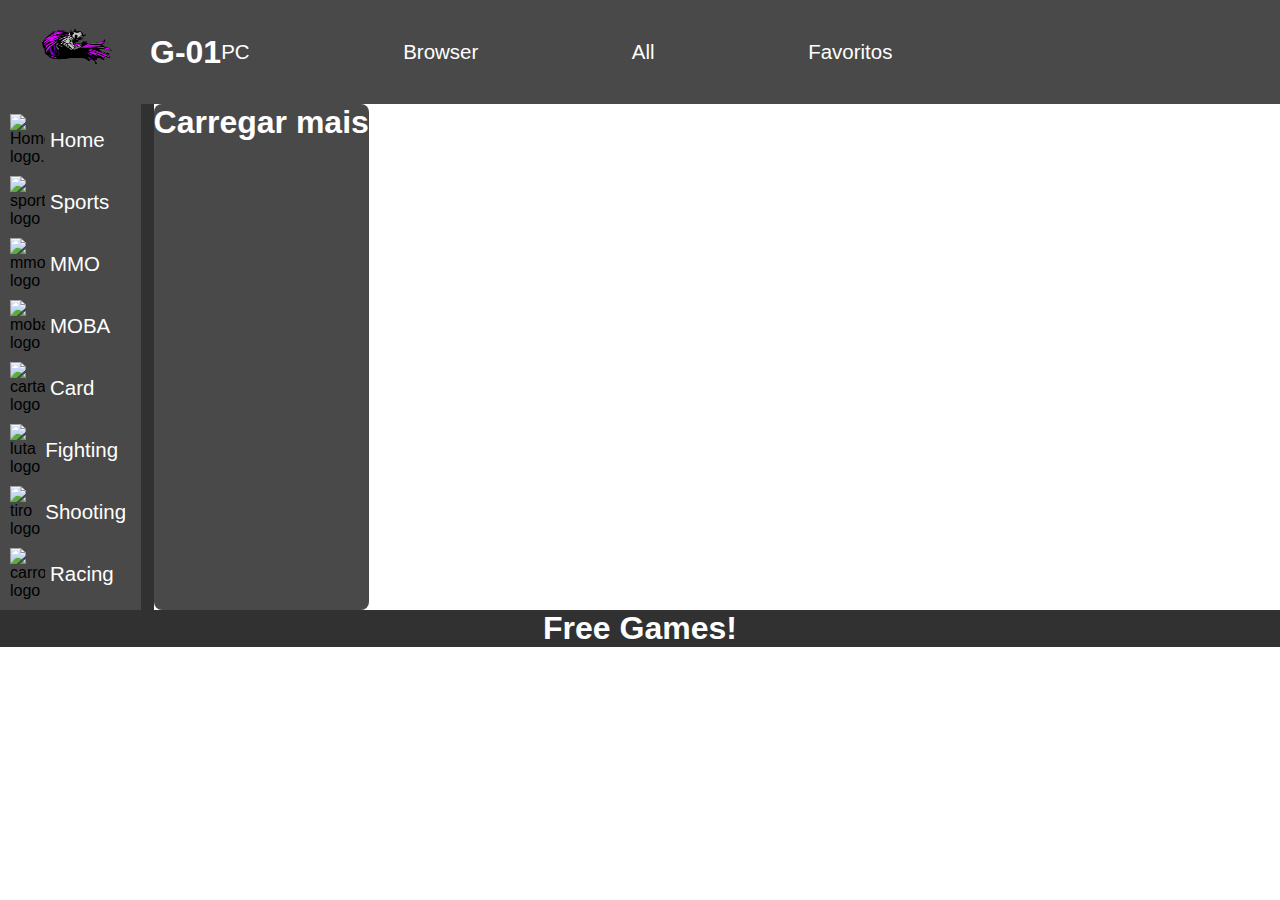
==== teste/index.html @ 998f292c "inicial cores" ====
<!DOCTYPE html>
<html lang="en">
<head>
    <meta charset="UTF-8">
    <meta http-equiv="X-UA-Compatible" content="IE=edge">
    <meta name="viewport" content="width=device-width, initial-scale=1.0">
    <link rel="stylesheet" href="style.css">
    <link rel="preconnect" href="https://fonts.googleapis.com">
    <link rel="preconnect" href="https://fonts.gstatic.com" crossorigin>
    <link href="https://fonts.googleapis.com/css2?family=Poppins&display=swap" rel="stylesheet">
    <title>Group_01 Market</title>
</head>
<body>
    <header>
        <div>
            <img id="logo" src="../ImagensLoja/iconeteste-removebg-preview.png" alt="Icone">
        </div>
        <h1>G-01</h1>
            <p id ="pc-button">PC</p>
            <p id="browser-button">Browser</p>
            <p id="all-button">All</p>
            <p id="fav-button">Favoritos</p>
    </header>
    <main>
        <aside>
        <ul id="categorias">
            <li id="home-button">
                <img src="../ImagensLoja/home.png" alt="Home logo.">
                <p>Home</p>
            </li>
            <li id="sports-button">
                    <img src="../ImagensLoja/sports_1.png" alt="sports logo">
                    <p>Sports</p>
            </li>
            <li id="mmo-button">
                    <img src="../ImagensLoja/espada_1.png" alt="mmo logo">
                    <p>MMO</p>
            </li>
            <li id="moba-button">
                    <img src="../ImagensLoja/moba_1.png" alt="moba logo">
                    <p>MOBA</p>
            </li>
            <li id="card-button">
                    <img src="../ImagensLoja/cartas-de-jogar.png" alt="carta logo">
                    <p>Card</p>
            </li>
            <li id="fighting-button">
                    <img src="../ImagensLoja/luta.png" alt="luta logo">
                    <p>Fighting</p>
            </li>
            <li id="shooting-button">
                    <img src="../ImagensLoja/arma-de-fogo_1.png" alt="tiro logo">
                    <p>Shooting</p>
            </li>
            <li id="racing-button">
                    <img src="../ImagensLoja/carro-esporte.png" alt="carro logo">
                    <p>Racing</p>
            </li>
        </ul>
        </aside>
        <section id="cards">
        </section>
        <h1 id="mais">Carregar mais</h1>
    </main>
    <footer>
        <h1 id="load-button">Free Games!</h1>
    </footer>

    <script src="index.js"></script>
</body>
</html>
---- teste/style.css ----
:root {
    --var-primarycolor: #494949;
    --var-secondarycolor: #313131;
}

* {
    margin: 0;
    padding: 0;
    font-family: sans-serif;
}

header {
    display: flex;
    background-color: var(--var-primarycolor);
    align-items: center;
}

#logo {
    width: 150px;
    height: 100px;
}

main {
    display: flex;
}

aside {
    display: flex;
    background-color: var(--var-primarycolor);
    float: left;
}

aside ul li {
    display: flex;
    align-items: center;
    margin: 10px;
}

a{

    text-decoration: none;
    color: black;

}

#home-button img {
    width: 35px;
    margin-right: 5px;
}


#sports-button img {
    width: 35px;
    margin-right: 5px;
}

#mmo-button img {
    width: 35px;
    margin-right: 5px;
}

#moba-button img {
    width: 35px;
    margin-right: 5px;
}

#flex{

    display: flex;

}
#card-button img {
    width: 35px;
    margin-right: 5px;
}

#fighting-button img {
    width: 35px;
    margin-right: 5px;
}

#shooting-button img {
    width: 35px;
    margin-right: 5px;
}

#racing-button img {
    width: 35px;
    margin-right: 5px;
}

main section {
    background-color: #313131;
    display: grid;
    grid-template-columns: 1fr 1fr;
    gap: 1vw;
}



.tes:first-child {
    width: 30vw;
    color: white;
    background-color:#494949 ;
    grid-column-start: 2;
    grid-column-end: 4;
}

.tes:nth-child(2), .tes:nth-child(3) {
    background-color: #494949;
    padding: 1.5vw;
    border-radius: 8px;
}

.tes {
    background-color: yellow;
}

footer {
    display: flex;
    justify-content: center;
    background-color: var(--var-secondarycolor);
}

#mais{
    background-color: #494949;
    border-radius: 8px;
    padding-bottom: 2%;
    color: white;
}
li:hover{
    color: #9305F2;
}
p:hover{
    color: #9305F2;
}
p{
    color: white;
    display: flex;
    justify-content: center;
    align-items: center;
    margin-right: 12%;
    font-size: 1.6vw;
}

h1{
    color: white;
}
#estrela{
    width: 3vw;
}
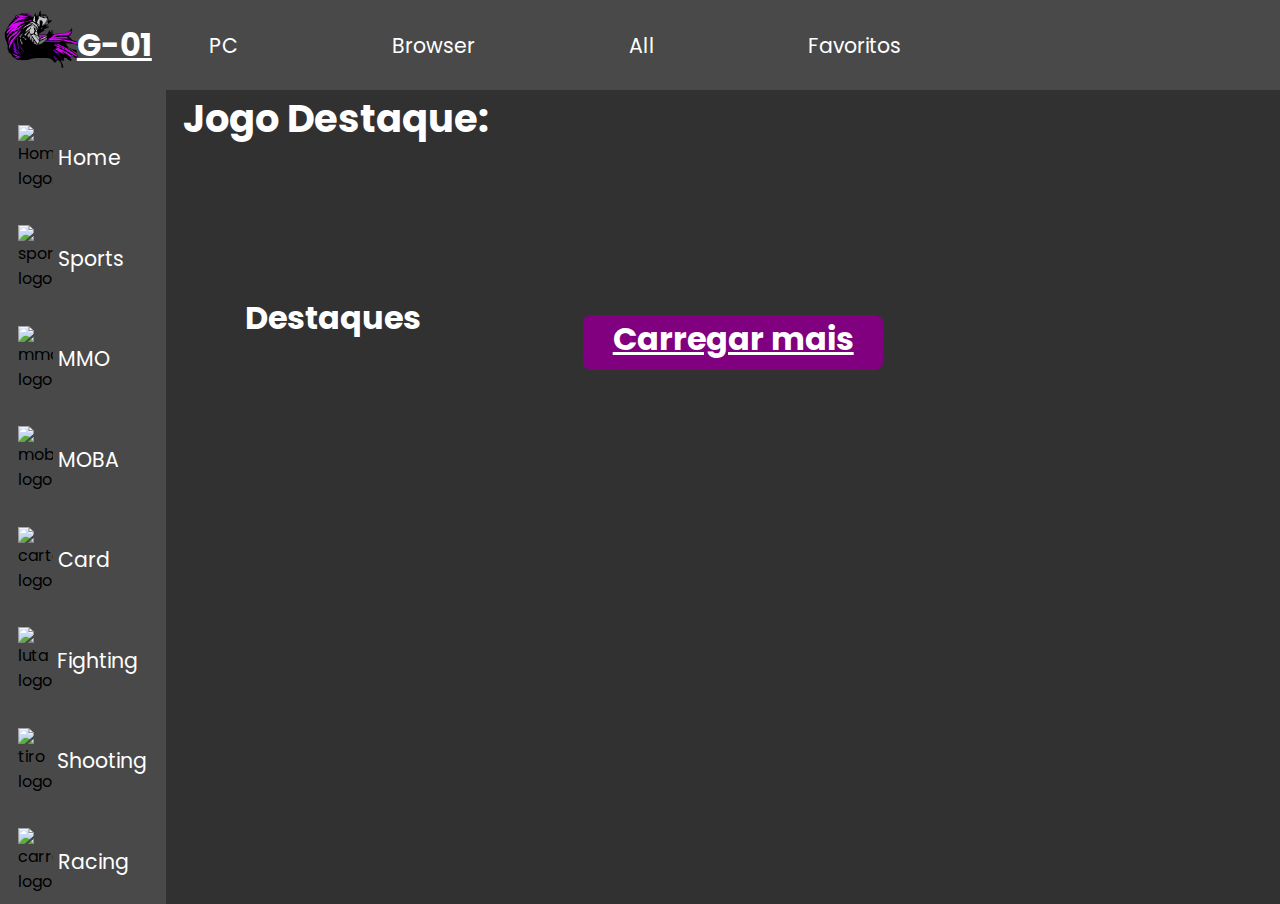
==== commit 8fb042fa: "css quase finalizado" ====
--- a/teste/index.html
+++ b/teste/index.html
@@ -1,71 +1,83 @@
 <!DOCTYPE html>
 <html lang="en">
+
 <head>
     <meta charset="UTF-8">
     <meta http-equiv="X-UA-Compatible" content="IE=edge">
     <meta name="viewport" content="width=device-width, initial-scale=1.0">
     <link rel="stylesheet" href="style.css">
+    <link rel="icon" href="../ImagensLoja/iconeteste-removebg-preview.png">
     <link rel="preconnect" href="https://fonts.googleapis.com">
     <link rel="preconnect" href="https://fonts.gstatic.com" crossorigin>
     <link href="https://fonts.googleapis.com/css2?family=Poppins&display=swap" rel="stylesheet">
     <title>Group_01 Market</title>
 </head>
+
 <body>
     <header>
         <div>
             <img id="logo" src="../ImagensLoja/iconeteste-removebg-preview.png" alt="Icone">
         </div>
         <h1>G-01</h1>
-            <p id ="pc-button">PC</p>
-            <p id="browser-button">Browser</p>
-            <p id="all-button">All</p>
-            <p id="fav-button">Favoritos</p>
+        
+        <p id="pc-button">PC</p>
+        <p id="browser-button">Browser</p>
+        <p id="all-button">All</p>
+        <p id="fav-button">Favoritos</p>
     </header>
     <main>
         <aside>
-        <ul id="categorias">
-            <li id="home-button">
-                <img src="../ImagensLoja/home.png" alt="Home logo.">
-                <p>Home</p>
-            </li>
-            <li id="sports-button">
+            <ul id="categorias">
+                <li id="home-button">
+                    <img src="../ImagensLoja/home.png" alt="Home logo.">
+                    <p>Home</p>
+                </li>
+                <li id="sports-button">
                     <img src="../ImagensLoja/sports_1.png" alt="sports logo">
                     <p>Sports</p>
-            </li>
-            <li id="mmo-button">
+                </li>
+                <li id="mmo-button">
                     <img src="../ImagensLoja/espada_1.png" alt="mmo logo">
                     <p>MMO</p>
-            </li>
-            <li id="moba-button">
+                </li>
+                <li id="moba-button">
                     <img src="../ImagensLoja/moba_1.png" alt="moba logo">
                     <p>MOBA</p>
-            </li>
-            <li id="card-button">
+                </li>
+                <li id="card-button">
                     <img src="../ImagensLoja/cartas-de-jogar.png" alt="carta logo">
                     <p>Card</p>
-            </li>
-            <li id="fighting-button">
+                </li>
+                <li id="fighting-button">
                     <img src="../ImagensLoja/luta.png" alt="luta logo">
                     <p>Fighting</p>
-            </li>
-            <li id="shooting-button">
+                </li>
+                <li id="shooting-button">
                     <img src="../ImagensLoja/arma-de-fogo_1.png" alt="tiro logo">
                     <p>Shooting</p>
-            </li>
-            <li id="racing-button">
+                </li>
+                <li id="racing-button">
                     <img src="../ImagensLoja/carro-esporte.png" alt="carro logo">
                     <p>Racing</p>
-            </li>
-        </ul>
+                </li>
+            </ul>
         </aside>
-        <section id="cards">
-        </section>
-        <h1 id="mais">Carregar mais</h1>
+        <div id="titulo">
+            <h2>Jogo Destaque:</h2>
+            <h3>Destaques</h3>
+            <section id="cards">
+                
+            </section>
+            
+            <h1 id="mais">Carregar mais</h1>
+        </div>
+
     </main>
     <footer>
-        <h1 id="load-button">Free Games!</h1>
+
     </footer>
 
     <script src="index.js"></script>
 </body>
+
 </html>--- a/teste/style.css
+++ b/teste/style.css
@@ -1,23 +1,40 @@
+@import url('https://fonts.googleapis.com/css2?family=Poppins&display=swap');
 :root {
     --var-primarycolor: #494949;
     --var-secondarycolor: #313131;
 }
 
+body{
+
+
+background-color:#313131;
+
+}
+
+
 * {
     margin: 0;
     padding: 0;
-    font-family: sans-serif;
+    font-family: 'Poppins';
 }
 
 header {
     display: flex;
     background-color: var(--var-primarycolor);
     align-items: center;
+    height: 10vh;
 }
 
 #logo {
-    width: 150px;
-    height: 100px;
+    display: flex;
+    align-items: center;
+    width: 10.5vw;
+    position: relative;
+    right: 20%;
+}
+#logo:hover{
+    transition: all 0.5s;
+    transform: scale(1.2);
 }
 
 main {
@@ -28,12 +45,22 @@
     display: flex;
     background-color: var(--var-primarycolor);
     float: left;
+    position: relative;
+    width: 13%;
+    justify-content: center;
+}
+h1{
+    position: relative;
+    right: 4.5%;
+    color: white;
+    text-decoration: underline;
 }
 
 aside ul li {
     display: flex;
     align-items: center;
     margin: 10px;
+    margin-top: 2.7vw;
 }
 
 a{
@@ -69,6 +96,8 @@
     display: flex;
 
 }
+
+
 #card-button img {
     width: 35px;
     margin-right: 5px;
@@ -92,30 +121,118 @@
 main section {
     background-color: #313131;
     display: grid;
+    
     grid-template-columns: 1fr 1fr;
-    gap: 1vw;
+    gap: 2vw;
+    padding-bottom: 100px;
+    padding-left: 100px;
+    padding-right: 100px;
 }
 
 
 
 .tes:first-child {
-    width: 30vw;
-    color: white;
-    background-color:#494949 ;
+    width: 120%;
+    height: 95%;
+    color: white;
+    background-color:#494949; ;
+    position: relative;
+    right: 37vh;
+    top: 5vh;
+    padding-top:1px;
     grid-column-start: 2;
     grid-column-end: 4;
-}
-
-.tes:nth-child(2), .tes:nth-child(3) {
+    display: flex;
+    align-items: center;
+    
+ 
+}
+
+#img0{
+    width: 200%;
+    padding-top: 20px;
+    padding-bottom: 20px;
+    position: relative;
+    right: -40%;
+    bottom: 0vh;
+    border-radius: 10px;
+
+
+}
+
+#txt0{
+    width: 250%;
+    font-size: 1.5rem;
+    position: relative;
+    left:50%;
+    top: 500%;
+
+
+}
+
+.tes:nth-child(2) {
+    margin-top: 80px;
+    position: relative;
+    left: 35%;
     background-color: #494949;
     padding: 1.5vw;
-    border-radius: 8px;
-}
+    width: 85%;
+    grid-column-start: 1;
+    grid-column-end: 2;
+    border-radius: 8px;
+    position: relative;
+    top: 5vh;
+    
+}
+
+.tes:nth-child(3) {
+
+    margin-top: 80px;
+    position: relative;
+    right: 35%;
+    background-color: #494949;
+    padding: 1.5vw;
+    grid-column-start: 3;
+    grid-column-end: 4;
+    border-radius: 8px;
+    position: relative;
+    top: 5vh;
+}
+
+
+
 
 .tes {
-    background-color: yellow;
-}
-
+    position: relative;
+    top: 5vh;
+    background-color: #494949;
+    padding: 1.5vw;
+    border-radius: 8px;
+}
+
+
+
+h2{
+    display: flex;
+    justify-content: center;
+    color:white;
+    font-size: 3vw;
+    background-color: #313131;
+
+}
+h3{
+    display: flex;
+    position: relative;
+    width: 10%;
+    top: 18%;
+    left: 44%;
+    justify-content: center;
+    color:white;
+    font-size: 2.5vw;
+    background-color: #313131;
+    
+
+}
 footer {
     display: flex;
     justify-content: center;
@@ -123,7 +240,14 @@
 }
 
 #mais{
-    background-color: #494949;
+    display: flex;
+    position: relative;
+    left: 31vw;
+    margin: 20px;
+    align-items: center;
+    justify-content: center;
+    width: 300px;
+    background-color: purple;
     border-radius: 8px;
     padding-bottom: 2%;
     color: white;
@@ -131,6 +255,9 @@
 li:hover{
     color: #9305F2;
 }
+li{
+    margin-bottom: 20px;
+}
 p:hover{
     color: #9305F2;
 }
@@ -143,9 +270,7 @@
     font-size: 1.6vw;
 }
 
-h1{
-    color: white;
-}
 #estrela{
     width: 3vw;
+
 }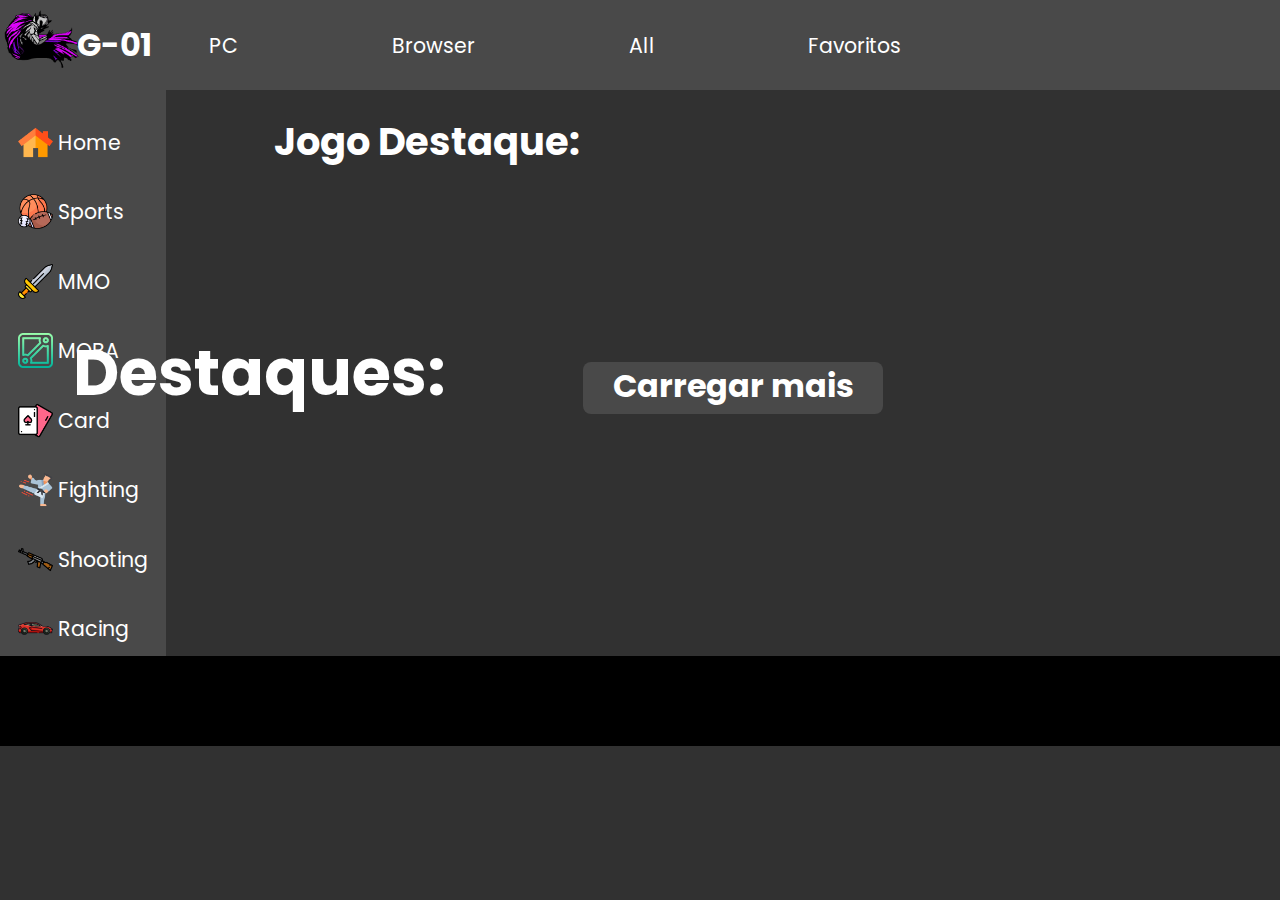
==== commit 882bec26: "favoritos" ====
--- a/teste/index.html
+++ b/teste/index.html
@@ -63,8 +63,8 @@
             </ul>
         </aside>
         <div id="titulo">
-            <h2>Jogo Destaque:</h2>
-            <h3>Destaques</h3>
+            <h2 id="h2">Jogo Destaque:</h2>
+            <h3 id="destq">Destaques:</h3>
             <section id="cards">
                 
             </section>
--- a/teste/style.css
+++ b/teste/style.css
@@ -10,8 +10,14 @@
 background-color:#313131;
 
 }
-
-
+#itensheader{
+    position: relative;
+    display: flex;
+    align-items: center;
+    justify-content: center;
+    left: 26vw;
+    gap: 7vw;
+}
 * {
     margin: 0;
     padding: 0;
@@ -53,6 +59,8 @@
     position: relative;
     right: 4.5%;
     color: white;
+}
+#gum{
     text-decoration: underline;
 }
 
@@ -66,7 +74,7 @@
 a{
 
     text-decoration: none;
-    color: black;
+    color: white;
 
 }
 
@@ -128,8 +136,26 @@
     padding-left: 100px;
     padding-right: 100px;
 }
-
-
+#destq{
+
+position: relative;
+top: 31.5%;
+left: 20%;
+font-size: 4rem;
+
+
+}
+
+#estrela0{
+position: relative;
+font-size: 2rem;
+top: 23.7vh;
+left: 5vh;
+
+
+
+
+}
 
 .tes:first-child {
     width: 120%;
@@ -164,10 +190,8 @@
     width: 250%;
     font-size: 1.5rem;
     position: relative;
-    left:50%;
-    top: 500%;
-
-
+    left:20%;
+    top: 490%;
 }
 
 .tes:nth-child(2) {
@@ -176,7 +200,6 @@
     left: 35%;
     background-color: #494949;
     padding: 1.5vw;
-    width: 85%;
     grid-column-start: 1;
     grid-column-end: 2;
     border-radius: 8px;
@@ -209,22 +232,33 @@
     padding: 1.5vw;
     border-radius: 8px;
 }
+.tese {
+    position: relative;
+    top: 5vh;
+    background-color: #494949;
+    padding: 1.5vw;
+    border-radius: 8px;
+}
 
 
 
 h2{
     display: flex;
     justify-content: center;
+    align-items: center;
     color:white;
     font-size: 3vw;
     background-color: #313131;
+    position: relative;
+    bottom: -4%;
+    left: 20%;
 
 }
 h3{
     display: flex;
     position: relative;
     width: 10%;
-    top: 18%;
+    top: 27.5%;
     left: 44%;
     justify-content: center;
     color:white;
@@ -236,7 +270,8 @@
 footer {
     display: flex;
     justify-content: center;
-    background-color: var(--var-secondarycolor);
+    background-color: black;
+    height: 10vh;
 }
 
 #mais{
@@ -247,19 +282,28 @@
     align-items: center;
     justify-content: center;
     width: 300px;
-    background-color: purple;
-    border-radius: 8px;
-    padding-bottom: 2%;
-    color: white;
+    background-color: #494949;
+    text-decoration: none;
+    border-radius: 8px;
+    padding-bottom: 1%;
+    color: white;
+}
+#mais:hover{
+    background-color: #57078d;
+    transition: all 0.5s;
+    transform: scale(1.1);
 }
 li:hover{
     color: #9305F2;
+    cursor: pointer;
 }
 li{
     margin-bottom: 20px;
 }
 p:hover{
     color: #9305F2;
+    cursor: pointer;
+    transition: all 0.5s;
 }
 p{
     color: white;
@@ -270,7 +314,32 @@
     font-size: 1.6vw;
 }
 
-#estrela{
-    width: 3vw;
-
+.star{
+    font-size: 2rem;
+    position: relative;
+    bottom: 1vh;
+}
+
+#catfooter{
+    display: flex;
+    justify-content: center;
+
+}
+#support{
+    font-size: 2vh;
+    position: relative;
+    left: 18vw;
+}
+#contact_us{
+
+    font-size: 2vh;
+    position: relative;
+    right: 4.5vw;
+}
+#privacy{
+    font-size: 2vh;
+
+}
+#terms{
+    font-size: 2vh;
 }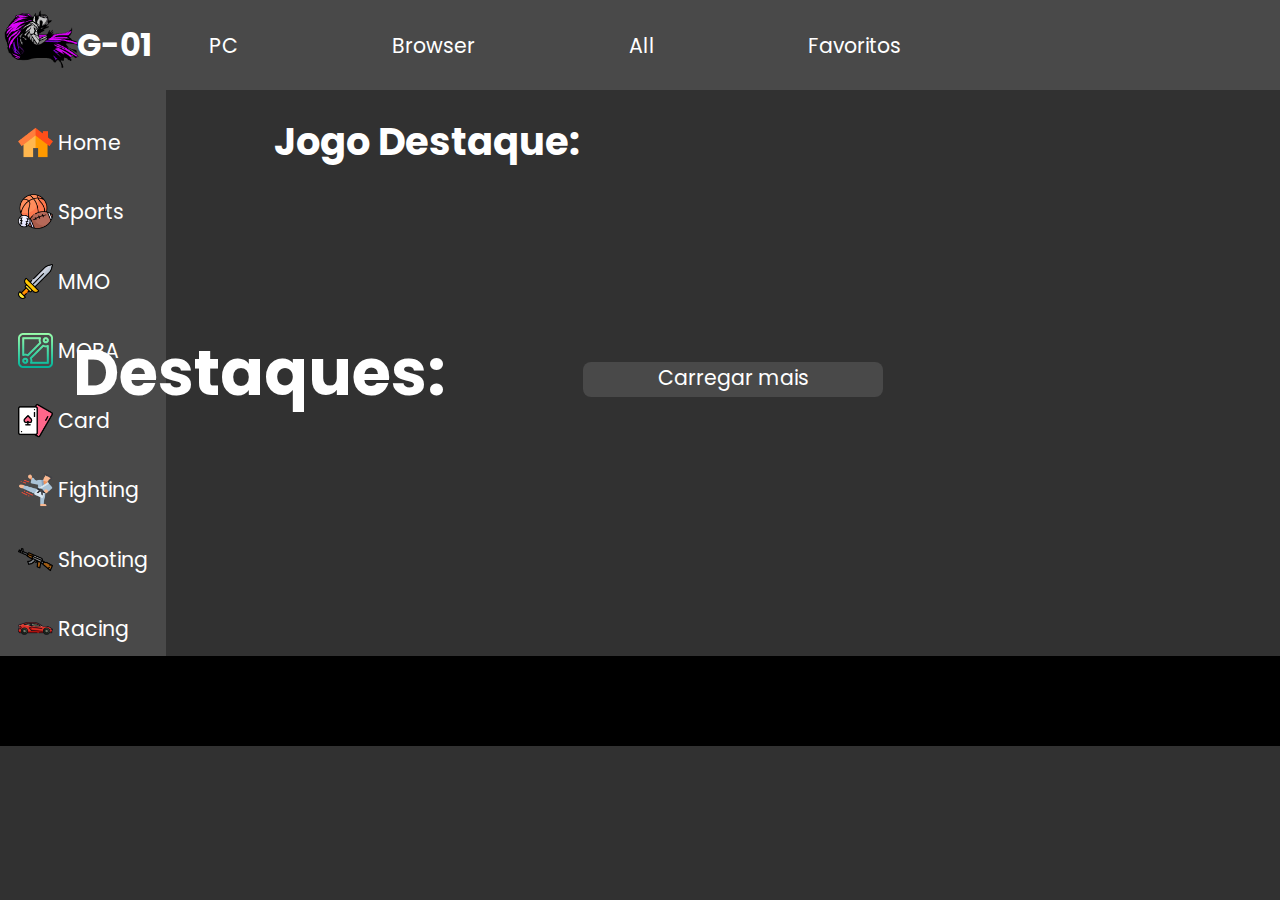
==== commit e1f79d3a: "favoritos e favoritar 100%" ====
--- a/teste/index.html
+++ b/teste/index.html
@@ -69,7 +69,7 @@
                 
             </section>
             
-            <h1 id="mais">Carregar mais</h1>
+            <p id="mais">Carregar mais</p>
         </div>
 
     </main>
--- a/teste/style.css
+++ b/teste/style.css
@@ -342,4 +342,10 @@
 }
 #terms{
     font-size: 2vh;
+}
+
+.stars{
+    
+    color:#9305F2;
+
 }